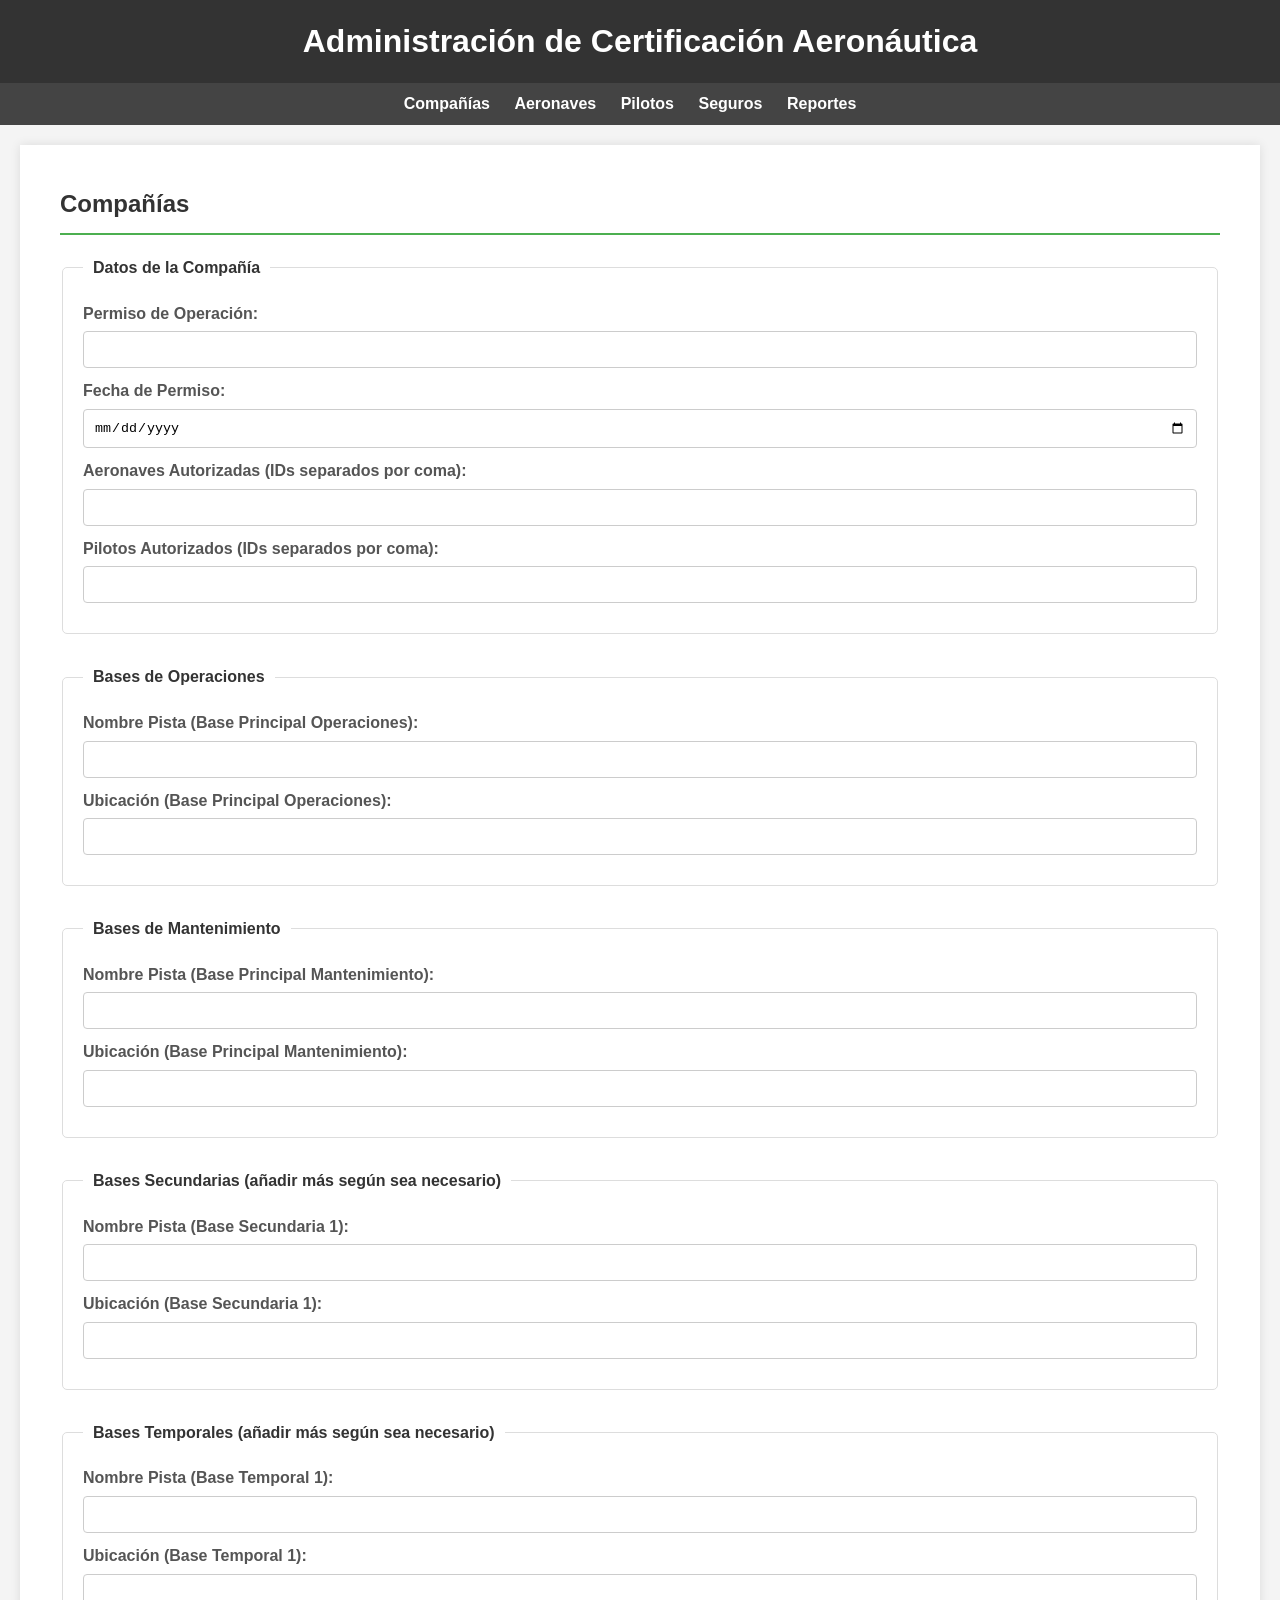
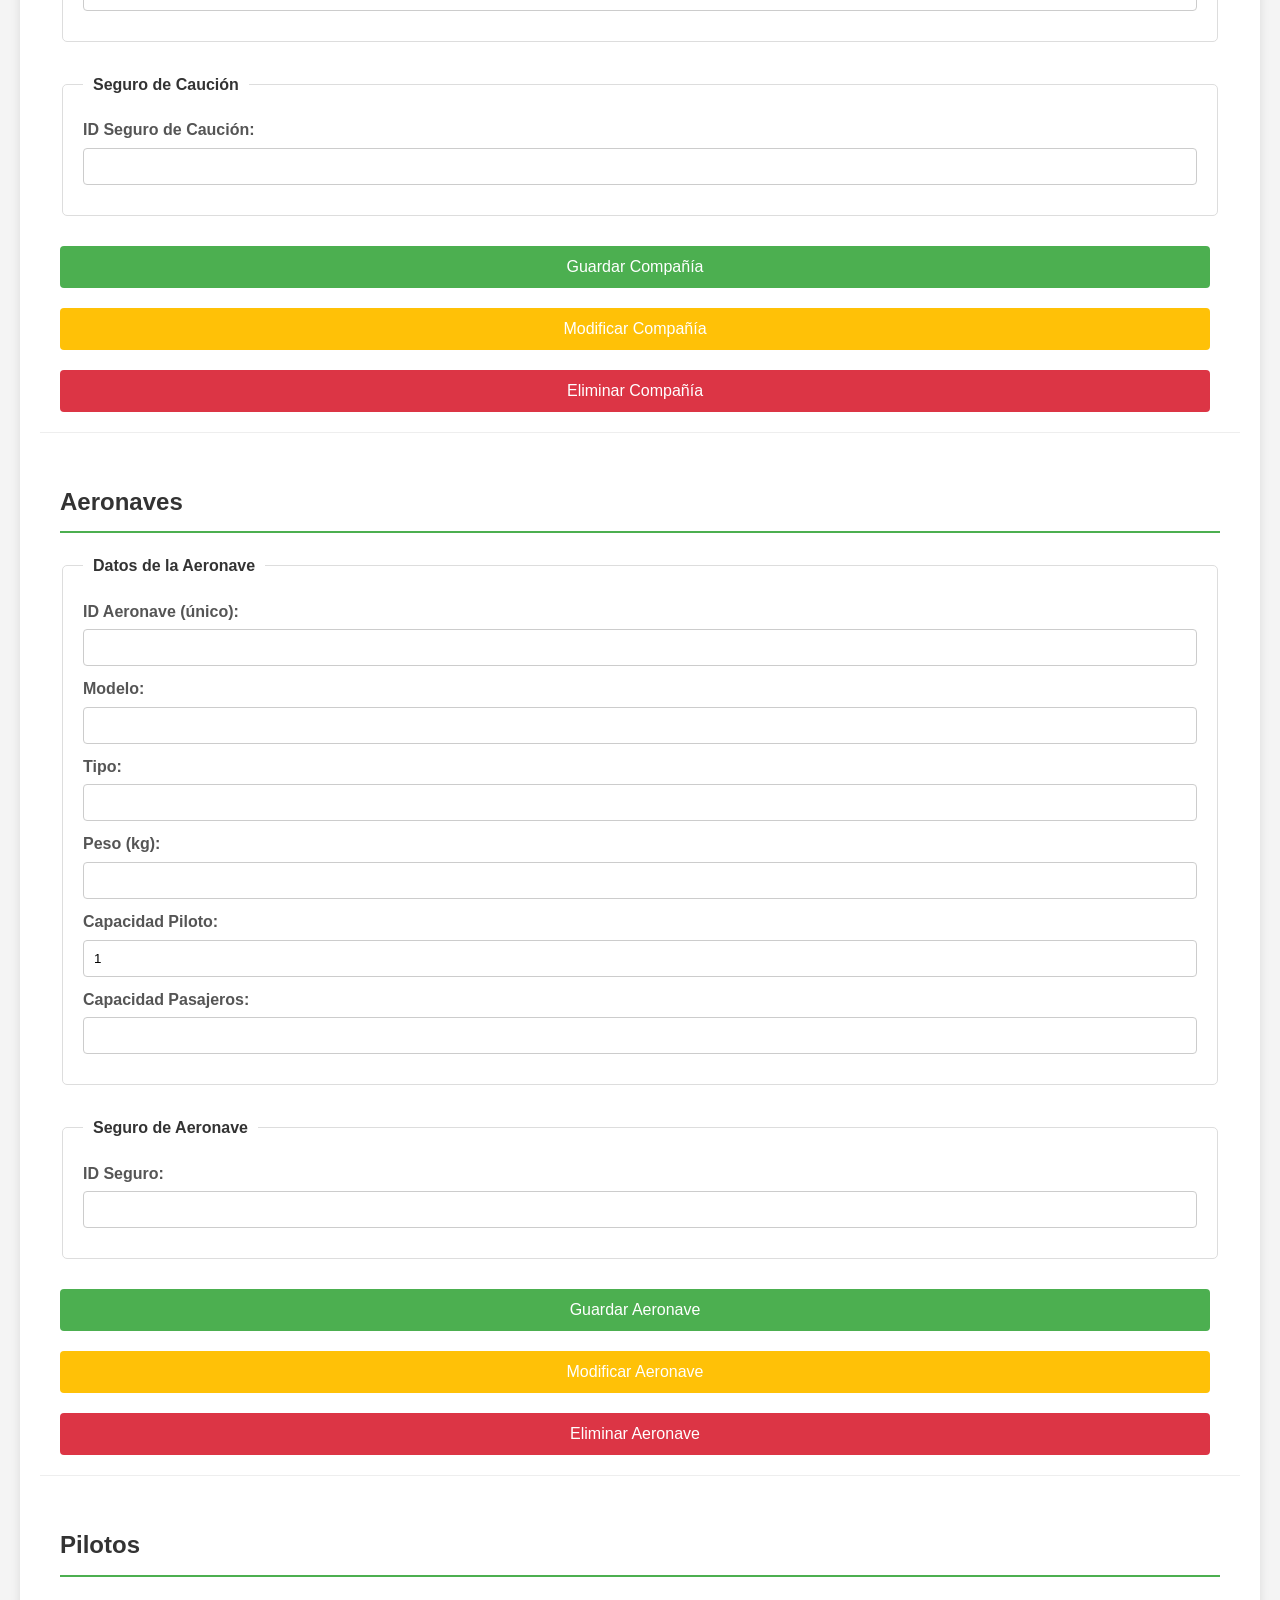
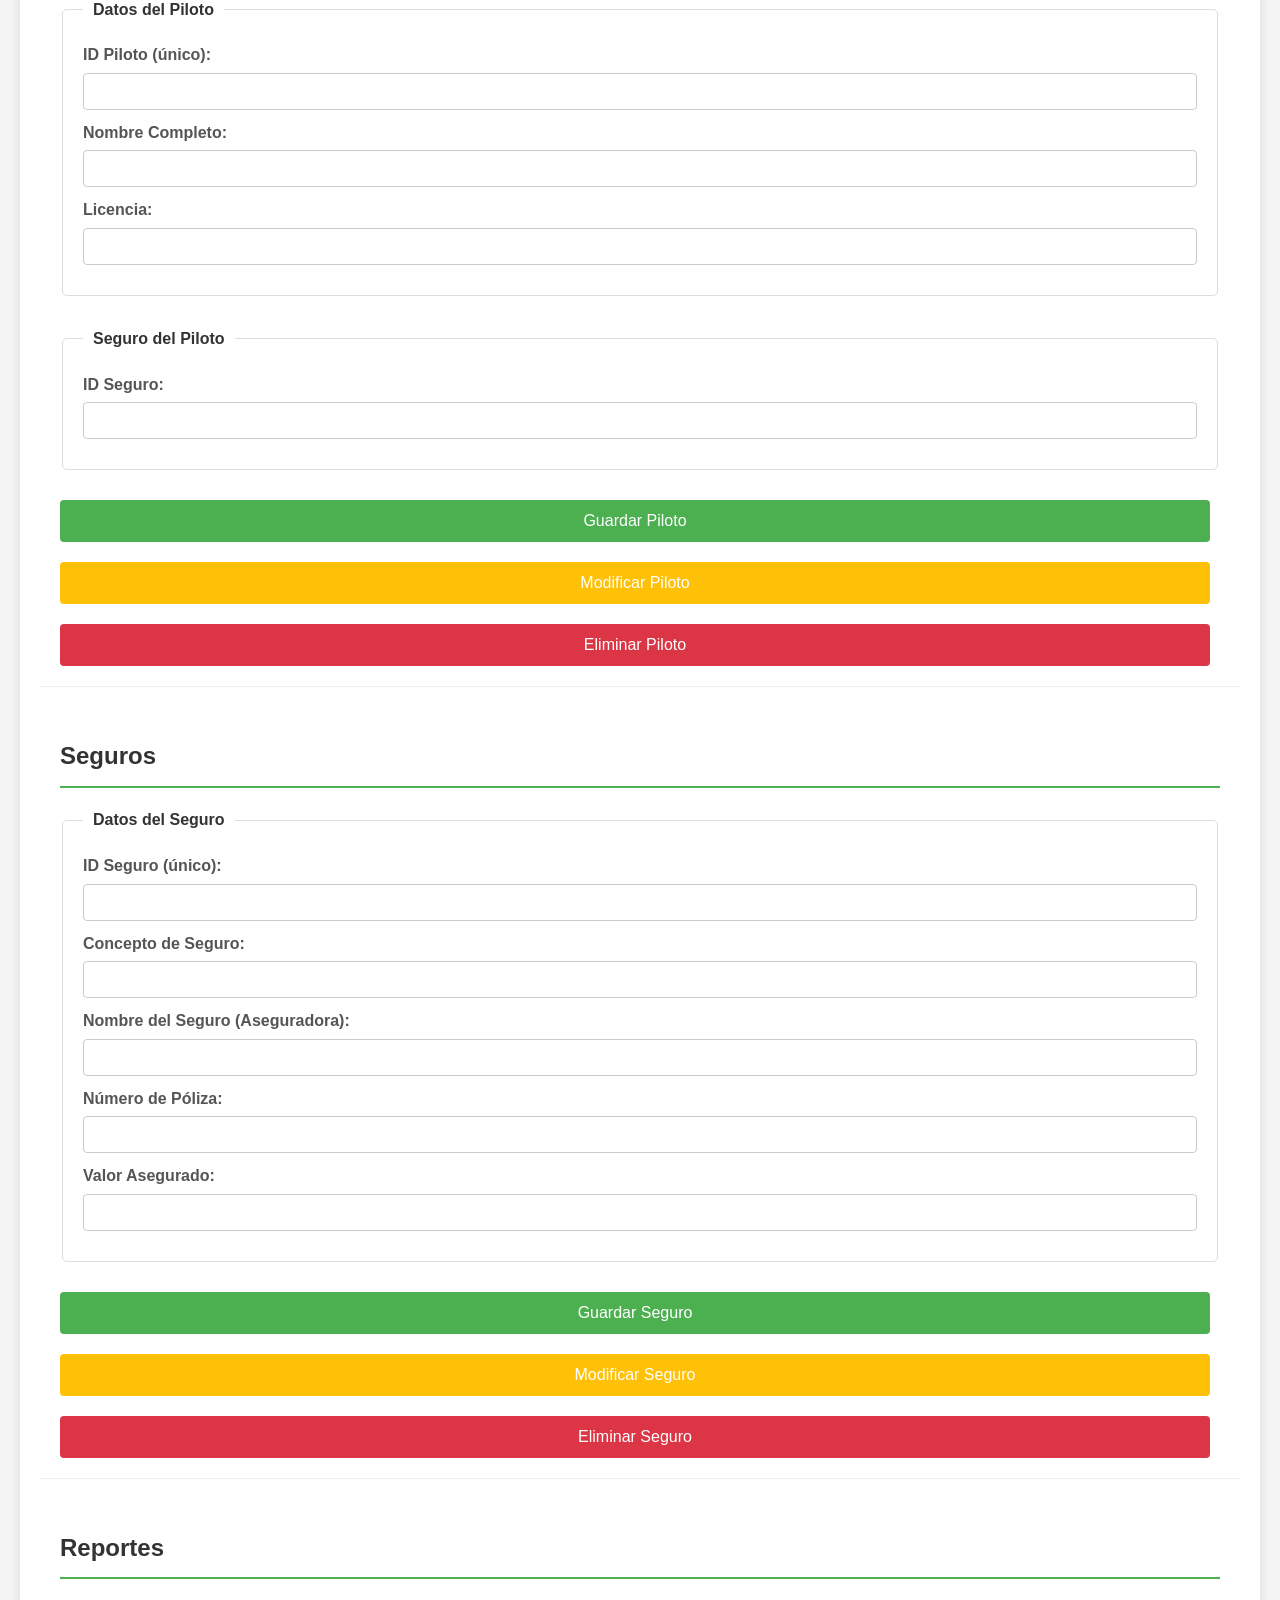
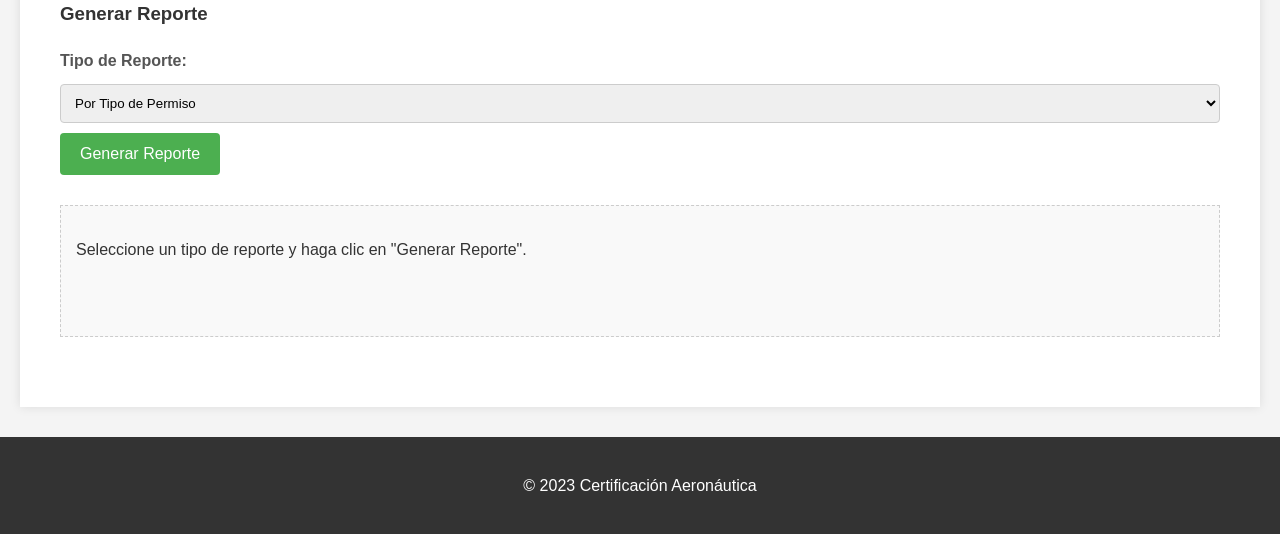
==== index.html @ 200950be "Implementar diseño inicial del frontend para administración de certificación aeronáutica Se crea la " ====
<!DOCTYPE html>
<html lang="es">
<head>
    <meta charset="UTF-8">
    <meta name="viewport" content="width=device-width, initial-scale=1.0">
    <title>Administración de Certificación Aeronáutica</title>
    <link rel="stylesheet" href="style.css">
</head>
<body>
    <header>
        <h1>Administración de Certificación Aeronáutica</h1>
    </header>
    <nav>
        <ul>
            <li><a href="#companias">Compañías</a></li>
            <li><a href="#aeronaves">Aeronaves</a></li>
            <li><a href="#pilotos">Pilotos</a></li>
            <li><a href="#seguros">Seguros</a></li>
            <li><a href="#reportes">Reportes</a></li>
        </ul>
    </nav>
    <main>
        <section id="companias">
            <h2>Compañías</h2>
            <form id="form-companias">
                <fieldset>
                    <legend>Datos de la Compañía</legend>
                    <div>
                        <label for="compania-permiso-operacion">Permiso de Operación:</label>
                        <input type="text" id="compania-permiso-operacion" name="permiso-operacion" required>
                    </div>
                    <div>
                        <label for="compania-fecha-permiso">Fecha de Permiso:</label>
                        <input type="date" id="compania-fecha-permiso" name="fecha-permiso" required>
                    </div>
                    <div>
                        <label for="compania-aeronaves-autorizadas">Aeronaves Autorizadas (IDs separados por coma):</label>
                        <input type="text" id="compania-aeronaves-autorizadas" name="aeronaves-autorizadas">
                    </div>
                    <div>
                        <label for="compania-pilotos-autorizados">Pilotos Autorizados (IDs separados por coma):</label>
                        <input type="text" id="compania-pilotos-autorizados" name="pilotos-autorizados">
                    </div>
                </fieldset>
                <fieldset>
                    <legend>Bases de Operaciones</legend>
                    <div>
                        <label for="compania-base-principal-operaciones-nombre">Nombre Pista (Base Principal Operaciones):</label>
                        <input type="text" id="compania-base-principal-operaciones-nombre" name="base-principal-operaciones-nombre">
                    </div>
                    <div>
                        <label for="compania-base-principal-operaciones-ubicacion">Ubicación (Base Principal Operaciones):</label>
                        <input type="text" id="compania-base-principal-operaciones-ubicacion" name="base-principal-operaciones-ubicacion">
                    </div>
                </fieldset>
                <fieldset>
                    <legend>Bases de Mantenimiento</legend>
                    <div>
                        <label for="compania-base-principal-mantenimiento-nombre">Nombre Pista (Base Principal Mantenimiento):</label>
                        <input type="text" id="compania-base-principal-mantenimiento-nombre" name="base-principal-mantenimiento-nombre">
                    </div>
                    <div>
                        <label for="compania-base-principal-mantenimiento-ubicacion">Ubicación (Base Principal Mantenimiento):</label>
                        <input type="text" id="compania-base-principal-mantenimiento-ubicacion" name="base-principal-mantenimiento-ubicacion">
                    </div>
                </fieldset>
                <fieldset>
                    <legend>Bases Secundarias (añadir más según sea necesario)</legend>
                    <div>
                        <label for="compania-base-secundaria-1-nombre">Nombre Pista (Base Secundaria 1):</label>
                        <input type="text" id="compania-base-secundaria-1-nombre" name="base-secundaria-1-nombre">
                    </div>
                    <div>
                        <label for="compania-base-secundaria-1-ubicacion">Ubicación (Base Secundaria 1):</label>
                        <input type="text" id="compania-base-secundaria-1-ubicacion" name="base-secundaria-1-ubicacion">
                    </div>
                </fieldset>
                <fieldset>
                    <legend>Bases Temporales (añadir más según sea necesario)</legend>
                    <div>
                        <label for="compania-base-temporal-1-nombre">Nombre Pista (Base Temporal 1):</label>
                        <input type="text" id="compania-base-temporal-1-nombre" name="base-temporal-1-nombre">
                    </div>
                    <div>
                        <label for="compania-base-temporal-1-ubicacion">Ubicación (Base Temporal 1):</label>
                        <input type="text" id="compania-base-temporal-1-ubicacion" name="base-temporal-1-ubicacion">
                    </div>
                </fieldset>
                <fieldset>
                    <legend>Seguro de Caución</legend>
                    <div>
                        <label for="compania-seguro-caucion-id">ID Seguro de Caución:</label>
                        <input type="text" id="compania-seguro-caucion-id" name="seguro-caucion-id">
                    </div>
                </fieldset>
                <button type="submit">Guardar Compañía</button>
                <button type="button" class="modificar">Modificar Compañía</button>
                <button type="button" class="eliminar">Eliminar Compañía</button>
            </form>
            <!-- Aquí se mostrarían los registros de compañías -->
        </section>

        <section id="aeronaves">
            <h2>Aeronaves</h2>
            <form id="form-aeronaves">
                <fieldset>
                    <legend>Datos de la Aeronave</legend>
                    <div>
                        <label for="aeronave-id">ID Aeronave (único):</label>
                        <input type="text" id="aeronave-id" name="id" required>
                    </div>
                    <div>
                        <label for="aeronave-modelo">Modelo:</label>
                        <input type="text" id="aeronave-modelo" name="modelo" required>
                    </div>
                    <div>
                        <label for="aeronave-tipo">Tipo:</label>
                        <input type="text" id="aeronave-tipo" name="tipo">
                    </div>
                    <div>
                        <label for="aeronave-peso">Peso (kg):</label>
                        <input type="number" id="aeronave-peso" name="peso">
                    </div>
                    <div>
                        <label for="aeronave-capacidad-piloto">Capacidad Piloto:</label>
                        <input type="number" id="aeronave-capacidad-piloto" name="capacidad-piloto" min="1" value="1">
                    </div>
                    <div>
                        <label for="aeronave-capacidad-pasajeros">Capacidad Pasajeros:</label>
                        <input type="number" id="aeronave-capacidad-pasajeros" name="capacidad-pasajeros" min="0">
                    </div>
                </fieldset>
                <fieldset>
                    <legend>Seguro de Aeronave</legend>
                    <div>
                        <label for="aeronave-seguro-id">ID Seguro:</label>
                        <input type="text" id="aeronave-seguro-id" name="seguro-id">
                    </div>
                </fieldset>
                <button type="submit">Guardar Aeronave</button>
                <button type="button" class="modificar">Modificar Aeronave</button>
                <button type="button" class="eliminar">Eliminar Aeronave</button>
            </form>
            <!-- Aquí se mostrarían los registros de aeronaves -->
        </section>

        <section id="pilotos">
            <h2>Pilotos</h2>
            <form id="form-pilotos">
                <fieldset>
                    <legend>Datos del Piloto</legend>
                    <div>
                        <label for="piloto-id">ID Piloto (único):</label>
                        <input type="text" id="piloto-id" name="id" required>
                    </div>
                    <div>
                        <label for="piloto-nombre">Nombre Completo:</label>
                        <input type="text" id="piloto-nombre" name="nombre" required>
                    </div>
                    <div>
                        <label for="piloto-licencia">Licencia:</label>
                        <input type="text" id="piloto-licencia" name="licencia" required>
                    </div>
                </fieldset>
                <fieldset>
                    <legend>Seguro del Piloto</legend>
                    <div>
                        <label for="piloto-seguro-id">ID Seguro:</label>
                        <input type="text" id="piloto-seguro-id" name="seguro-id">
                    </div>
                </fieldset>
                <button type="submit">Guardar Piloto</button>
                <button type="button" class="modificar">Modificar Piloto</button>
                <button type="button" class="eliminar">Eliminar Piloto</button>
            </form>
            <!-- Aquí se mostrarían los registros de pilotos -->
        </section>

        <section id="seguros">
            <h2>Seguros</h2>
            <form id="form-seguros">
                <fieldset>
                    <legend>Datos del Seguro</legend>
                    <div>
                        <label for="seguro-id">ID Seguro (único):</label>
                        <input type="text" id="seguro-id" name="id" required>
                    </div>
                    <div>
                        <label for="seguro-concepto">Concepto de Seguro:</label>
                        <input type="text" id="seguro-concepto" name="concepto" required>
                    </div>
                    <div>
                        <label for="seguro-nombre">Nombre del Seguro (Aseguradora):</label>
                        <input type="text" id="seguro-nombre" name="nombre-seguro" required>
                    </div>
                    <div>
                        <label for="seguro-numero-poliza">Número de Póliza:</label>
                        <input type="text" id="seguro-numero-poliza" name="numero-poliza" required>
                    </div>
                    <div>
                        <label for="seguro-valor">Valor Asegurado:</label>
                        <input type="number" id="seguro-valor" name="valor" step="0.01" min="0">
                    </div>
                </fieldset>
                <button type="submit">Guardar Seguro</button>
                <button type="button" class="modificar">Modificar Seguro</button>
                <button type="button" class="eliminar">Eliminar Seguro</button>
            </form>
            <!-- Aquí se mostrarían los registros de seguros -->
        </section>

        <section id="reportes">
            <h2>Reportes</h2>
            <div>
                <h3>Generar Reporte</h3>
                <label for="reporte-tipo">Tipo de Reporte:</label>
                <select id="reporte-tipo" name="reporte-tipo">
                    <option value="tipo-permiso">Por Tipo de Permiso</option>
                    <option value="caducidad-permiso">Permisos con Caducidad de Vigencia</option>
                </select>
                <button id="btn-generar-reporte">Generar Reporte</button>
            </div>
            <div id="area-reporte">
                <!-- Aquí se mostrará el reporte generado -->
                <p>Seleccione un tipo de reporte y haga clic en "Generar Reporte".</p>
            </div>
        </section>
    </main>
    <footer>
        <p>&copy; 2023 Certificación Aeronáutica</p>
    </footer>
    <script src="script.js"></script>
</body>
</html>
---- style.css ----
/* Estilos generales */
body {
    font-family: sans-serif;
    line-height: 1.6;
    margin: 0;
    padding: 0;
    background-color: #f4f4f4;
    color: #333;
}

header {
    background-color: #333;
    color: #fff;
    padding: 1rem 0;
    text-align: center;
}

header h1 {
    margin: 0;
}

nav {
    background-color: #444;
    padding: 0.5rem;
}

nav ul {
    list-style-type: none;
    padding: 0;
    margin: 0;
    text-align: center;
}

nav ul li {
    display: inline;
    margin-right: 20px;
}

nav ul li a {
    color: #fff;
    text-decoration: none;
    font-weight: bold;
}

nav ul li a:hover {
    text-decoration: underline;
}

main {
    padding: 20px;
    max-width: 1200px;
    margin: 20px auto;
    background-color: #fff;
    box-shadow: 0 0 10px rgba(0,0,0,0.1);
}

section {
    margin-bottom: 30px;
    padding: 20px;
    border-bottom: 1px solid #eee;
}

section:last-child {
    border-bottom: none;
}

h2 {
    color: #333;
    border-bottom: 2px solid #4CAF50;
    padding-bottom: 10px;
    margin-top: 0;
}

/* Formularios */
form {
    display: flex;
    flex-direction: column;
    gap: 20px;
}

fieldset {
    border: 1px solid #ddd;
    padding: 20px;
    border-radius: 5px;
    margin-bottom: 10px;
}

legend {
    font-weight: bold;
    color: #333;
    padding: 0 10px;
}

form div {
    margin-bottom: 10px;
}

label {
    display: block;
    margin-bottom: 5px;
    font-weight: bold;
    color: #555;
}

input[type="text"],
input[type="date"],
input[type="number"],
input[type="email"],
select {
    width: 100%;
    padding: 10px;
    border: 1px solid #ccc;
    border-radius: 4px;
    box-sizing: border-box; /* Para que el padding no afecte el width total */
}

input:focus, select:focus {
    outline: none;
    border-color: #4CAF50;
    box-shadow: 0 0 5px rgba(76, 175, 80, 0.5);
}

button {
    background-color: #4CAF50;
    color: white;
    padding: 12px 20px;
    border: none;
    border-radius: 4px;
    cursor: pointer;
    font-size: 16px;
    margin-right: 10px;
    transition: background-color 0.3s ease;
}

button:hover {
    background-color: #45a049;
}

button.modificar {
    background-color: #ffc107; /* Amarillo */
}

button.modificar:hover {
    background-color: #e0a800;
}

button.eliminar {
    background-color: #dc3545; /* Rojo */
}

button.eliminar:hover {
    background-color: #c82333;
}

/* Reportes */
#reportes label,
#reportes select,
#reportes button {
    margin-bottom: 10px;
}

#reportes select {
    margin-right: 10px;
    padding: 10px; /* Asegurar padding consistente */
}

#area-reporte {
    margin-top: 20px;
    padding: 15px;
    border: 1px dashed #ccc;
    background-color: #f9f9f9;
    min-height: 100px;
}

/* Footer */
footer {
    text-align: center;
    padding: 20px;
    background-color: #333;
    color: #fff;
    margin-top: 30px;
}

/* Responsividad básica */
@media (max-width: 768px) {
    nav ul li {
        display: block;
        margin-bottom: 10px;
    }

    input[type="text"],
    input[type="date"],
    input[type="number"],
    input[type="email"],
    select {
        width: 100%; /* Asegurar que ocupen todo el ancho disponible */
    }

    form {
        align-items: stretch; /* Estirar los elementos del formulario */
    }

    button {
        width: 100%;
        margin-bottom: 10px;
    }
    button:last-of-type{
        margin-bottom: 0;
    }
}

/* Estilos para tablas (si se añaden para mostrar datos) */
table {
    width: 100%;
    border-collapse: collapse;
    margin-top: 20px;
}

th, td {
    border: 1px solid #ddd;
    padding: 8px;
    text-align: left;
}

th {
    background-color: #f2f2f2;
    font-weight: bold;
}

tr:nth-child(even) {
    background-color: #f9f9f9;
}

tr:hover {
    background-color: #f1f1f1;
}
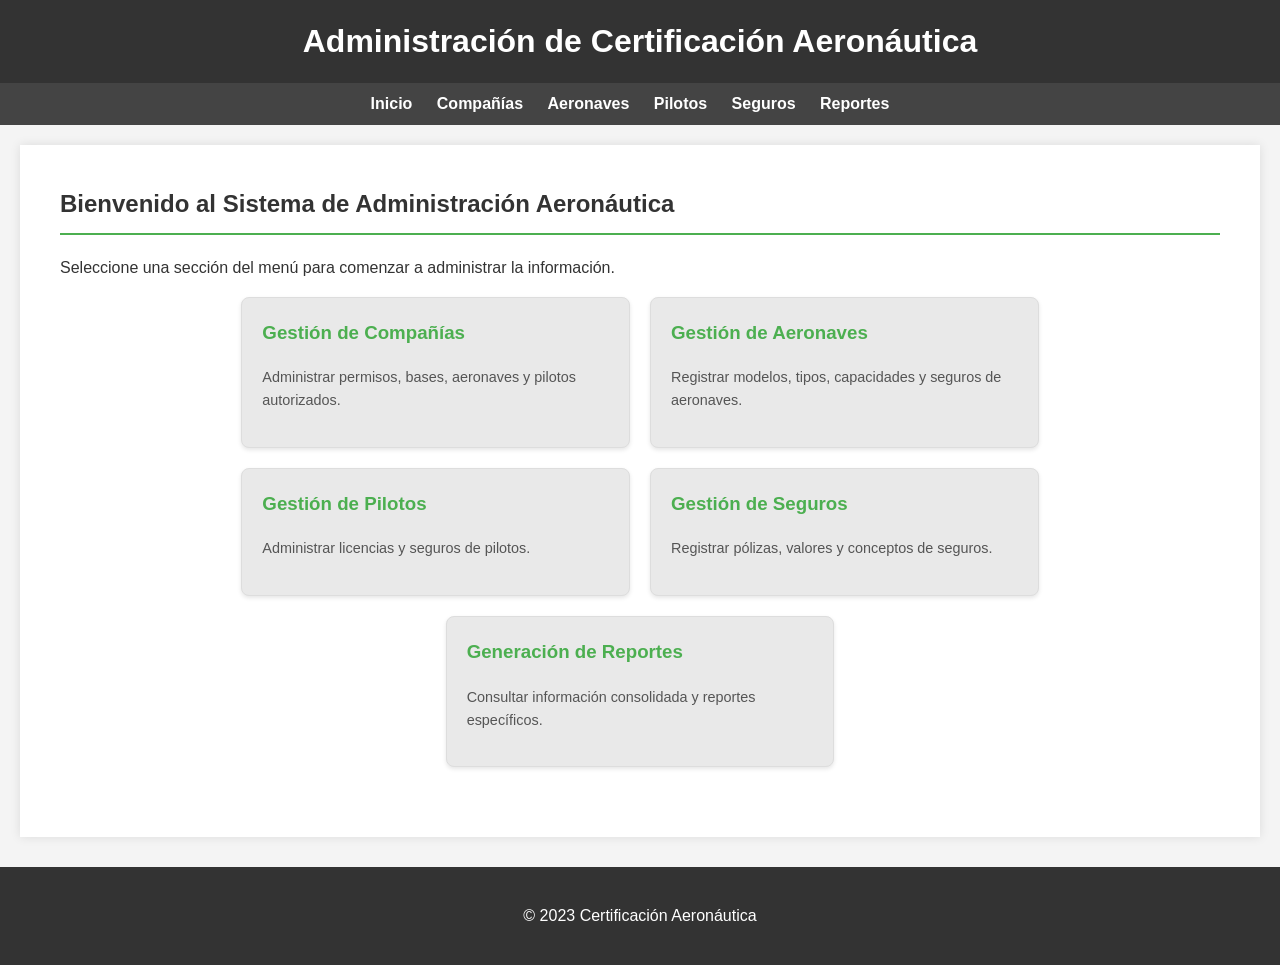
==== commit 340152f7: "Refactor: Separar secciones en páginas HTML individuales y vincular datos - Cada sección principal (" ====
--- a/index.html
+++ b/index.html
@@ -12,217 +12,40 @@
     </header>
     <nav>
         <ul>
-            <li><a href="#companias">Compañías</a></li>
-            <li><a href="#aeronaves">Aeronaves</a></li>
-            <li><a href="#pilotos">Pilotos</a></li>
-            <li><a href="#seguros">Seguros</a></li>
-            <li><a href="#reportes">Reportes</a></li>
+            <li><a href="index.html">Inicio</a></li>
+            <li><a href="companias.html">Compañías</a></li>
+            <li><a href="aeronaves.html">Aeronaves</a></li>
+            <li><a href="pilotos.html">Pilotos</a></li>
+            <li><a href="seguros.html">Seguros</a></li>
+            <li><a href="reportes.html">Reportes</a></li>
         </ul>
     </nav>
     <main>
-        <section id="companias">
-            <h2>Compañías</h2>
-            <form id="form-companias">
-                <fieldset>
-                    <legend>Datos de la Compañía</legend>
-                    <div>
-                        <label for="compania-permiso-operacion">Permiso de Operación:</label>
-                        <input type="text" id="compania-permiso-operacion" name="permiso-operacion" required>
-                    </div>
-                    <div>
-                        <label for="compania-fecha-permiso">Fecha de Permiso:</label>
-                        <input type="date" id="compania-fecha-permiso" name="fecha-permiso" required>
-                    </div>
-                    <div>
-                        <label for="compania-aeronaves-autorizadas">Aeronaves Autorizadas (IDs separados por coma):</label>
-                        <input type="text" id="compania-aeronaves-autorizadas" name="aeronaves-autorizadas">
-                    </div>
-                    <div>
-                        <label for="compania-pilotos-autorizados">Pilotos Autorizados (IDs separados por coma):</label>
-                        <input type="text" id="compania-pilotos-autorizados" name="pilotos-autorizados">
-                    </div>
-                </fieldset>
-                <fieldset>
-                    <legend>Bases de Operaciones</legend>
-                    <div>
-                        <label for="compania-base-principal-operaciones-nombre">Nombre Pista (Base Principal Operaciones):</label>
-                        <input type="text" id="compania-base-principal-operaciones-nombre" name="base-principal-operaciones-nombre">
-                    </div>
-                    <div>
-                        <label for="compania-base-principal-operaciones-ubicacion">Ubicación (Base Principal Operaciones):</label>
-                        <input type="text" id="compania-base-principal-operaciones-ubicacion" name="base-principal-operaciones-ubicacion">
-                    </div>
-                </fieldset>
-                <fieldset>
-                    <legend>Bases de Mantenimiento</legend>
-                    <div>
-                        <label for="compania-base-principal-mantenimiento-nombre">Nombre Pista (Base Principal Mantenimiento):</label>
-                        <input type="text" id="compania-base-principal-mantenimiento-nombre" name="base-principal-mantenimiento-nombre">
-                    </div>
-                    <div>
-                        <label for="compania-base-principal-mantenimiento-ubicacion">Ubicación (Base Principal Mantenimiento):</label>
-                        <input type="text" id="compania-base-principal-mantenimiento-ubicacion" name="base-principal-mantenimiento-ubicacion">
-                    </div>
-                </fieldset>
-                <fieldset>
-                    <legend>Bases Secundarias (añadir más según sea necesario)</legend>
-                    <div>
-                        <label for="compania-base-secundaria-1-nombre">Nombre Pista (Base Secundaria 1):</label>
-                        <input type="text" id="compania-base-secundaria-1-nombre" name="base-secundaria-1-nombre">
-                    </div>
-                    <div>
-                        <label for="compania-base-secundaria-1-ubicacion">Ubicación (Base Secundaria 1):</label>
-                        <input type="text" id="compania-base-secundaria-1-ubicacion" name="base-secundaria-1-ubicacion">
-                    </div>
-                </fieldset>
-                <fieldset>
-                    <legend>Bases Temporales (añadir más según sea necesario)</legend>
-                    <div>
-                        <label for="compania-base-temporal-1-nombre">Nombre Pista (Base Temporal 1):</label>
-                        <input type="text" id="compania-base-temporal-1-nombre" name="base-temporal-1-nombre">
-                    </div>
-                    <div>
-                        <label for="compania-base-temporal-1-ubicacion">Ubicación (Base Temporal 1):</label>
-                        <input type="text" id="compania-base-temporal-1-ubicacion" name="base-temporal-1-ubicacion">
-                    </div>
-                </fieldset>
-                <fieldset>
-                    <legend>Seguro de Caución</legend>
-                    <div>
-                        <label for="compania-seguro-caucion-id">ID Seguro de Caución:</label>
-                        <input type="text" id="compania-seguro-caucion-id" name="seguro-caucion-id">
-                    </div>
-                </fieldset>
-                <button type="submit">Guardar Compañía</button>
-                <button type="button" class="modificar">Modificar Compañía</button>
-                <button type="button" class="eliminar">Eliminar Compañía</button>
-            </form>
-            <!-- Aquí se mostrarían los registros de compañías -->
-        </section>
+        <section id="dashboard">
+            <h2>Bienvenido al Sistema de Administración Aeronáutica</h2>
+            <p>Seleccione una sección del menú para comenzar a administrar la información.</p>
 
-        <section id="aeronaves">
-            <h2>Aeronaves</h2>
-            <form id="form-aeronaves">
-                <fieldset>
-                    <legend>Datos de la Aeronave</legend>
-                    <div>
-                        <label for="aeronave-id">ID Aeronave (único):</label>
-                        <input type="text" id="aeronave-id" name="id" required>
-                    </div>
-                    <div>
-                        <label for="aeronave-modelo">Modelo:</label>
-                        <input type="text" id="aeronave-modelo" name="modelo" required>
-                    </div>
-                    <div>
-                        <label for="aeronave-tipo">Tipo:</label>
-                        <input type="text" id="aeronave-tipo" name="tipo">
-                    </div>
-                    <div>
-                        <label for="aeronave-peso">Peso (kg):</label>
-                        <input type="number" id="aeronave-peso" name="peso">
-                    </div>
-                    <div>
-                        <label for="aeronave-capacidad-piloto">Capacidad Piloto:</label>
-                        <input type="number" id="aeronave-capacidad-piloto" name="capacidad-piloto" min="1" value="1">
-                    </div>
-                    <div>
-                        <label for="aeronave-capacidad-pasajeros">Capacidad Pasajeros:</label>
-                        <input type="number" id="aeronave-capacidad-pasajeros" name="capacidad-pasajeros" min="0">
-                    </div>
-                </fieldset>
-                <fieldset>
-                    <legend>Seguro de Aeronave</legend>
-                    <div>
-                        <label for="aeronave-seguro-id">ID Seguro:</label>
-                        <input type="text" id="aeronave-seguro-id" name="seguro-id">
-                    </div>
-                </fieldset>
-                <button type="submit">Guardar Aeronave</button>
-                <button type="button" class="modificar">Modificar Aeronave</button>
-                <button type="button" class="eliminar">Eliminar Aeronave</button>
-            </form>
-            <!-- Aquí se mostrarían los registros de aeronaves -->
-        </section>
-
-        <section id="pilotos">
-            <h2>Pilotos</h2>
-            <form id="form-pilotos">
-                <fieldset>
-                    <legend>Datos del Piloto</legend>
-                    <div>
-                        <label for="piloto-id">ID Piloto (único):</label>
-                        <input type="text" id="piloto-id" name="id" required>
-                    </div>
-                    <div>
-                        <label for="piloto-nombre">Nombre Completo:</label>
-                        <input type="text" id="piloto-nombre" name="nombre" required>
-                    </div>
-                    <div>
-                        <label for="piloto-licencia">Licencia:</label>
-                        <input type="text" id="piloto-licencia" name="licencia" required>
-                    </div>
-                </fieldset>
-                <fieldset>
-                    <legend>Seguro del Piloto</legend>
-                    <div>
-                        <label for="piloto-seguro-id">ID Seguro:</label>
-                        <input type="text" id="piloto-seguro-id" name="seguro-id">
-                    </div>
-                </fieldset>
-                <button type="submit">Guardar Piloto</button>
-                <button type="button" class="modificar">Modificar Piloto</button>
-                <button type="button" class="eliminar">Eliminar Piloto</button>
-            </form>
-            <!-- Aquí se mostrarían los registros de pilotos -->
-        </section>
-
-        <section id="seguros">
-            <h2>Seguros</h2>
-            <form id="form-seguros">
-                <fieldset>
-                    <legend>Datos del Seguro</legend>
-                    <div>
-                        <label for="seguro-id">ID Seguro (único):</label>
-                        <input type="text" id="seguro-id" name="id" required>
-                    </div>
-                    <div>
-                        <label for="seguro-concepto">Concepto de Seguro:</label>
-                        <input type="text" id="seguro-concepto" name="concepto" required>
-                    </div>
-                    <div>
-                        <label for="seguro-nombre">Nombre del Seguro (Aseguradora):</label>
-                        <input type="text" id="seguro-nombre" name="nombre-seguro" required>
-                    </div>
-                    <div>
-                        <label for="seguro-numero-poliza">Número de Póliza:</label>
-                        <input type="text" id="seguro-numero-poliza" name="numero-poliza" required>
-                    </div>
-                    <div>
-                        <label for="seguro-valor">Valor Asegurado:</label>
-                        <input type="number" id="seguro-valor" name="valor" step="0.01" min="0">
-                    </div>
-                </fieldset>
-                <button type="submit">Guardar Seguro</button>
-                <button type="button" class="modificar">Modificar Seguro</button>
-                <button type="button" class="eliminar">Eliminar Seguro</button>
-            </form>
-            <!-- Aquí se mostrarían los registros de seguros -->
-        </section>
-
-        <section id="reportes">
-            <h2>Reportes</h2>
-            <div>
-                <h3>Generar Reporte</h3>
-                <label for="reporte-tipo">Tipo de Reporte:</label>
-                <select id="reporte-tipo" name="reporte-tipo">
-                    <option value="tipo-permiso">Por Tipo de Permiso</option>
-                    <option value="caducidad-permiso">Permisos con Caducidad de Vigencia</option>
-                </select>
-                <button id="btn-generar-reporte">Generar Reporte</button>
-            </div>
-            <div id="area-reporte">
-                <!-- Aquí se mostrará el reporte generado -->
-                <p>Seleccione un tipo de reporte y haga clic en "Generar Reporte".</p>
+            <div class="dashboard-links">
+                <a href="companias.html" class="dashboard-link">
+                    <h3>Gestión de Compañías</h3>
+                    <p>Administrar permisos, bases, aeronaves y pilotos autorizados.</p>
+                </a>
+                <a href="aeronaves.html" class="dashboard-link">
+                    <h3>Gestión de Aeronaves</h3>
+                    <p>Registrar modelos, tipos, capacidades y seguros de aeronaves.</p>
+                </a>
+                <a href="pilotos.html" class="dashboard-link">
+                    <h3>Gestión de Pilotos</h3>
+                    <p>Administrar licencias y seguros de pilotos.</p>
+                </a>
+                <a href="seguros.html" class="dashboard-link">
+                    <h3>Gestión de Seguros</h3>
+                    <p>Registrar pólizas, valores y conceptos de seguros.</p>
+                </a>
+                <a href="reportes.html" class="dashboard-link">
+                    <h3>Generación de Reportes</h3>
+                    <p>Consultar información consolidada y reportes específicos.</p>
+                </a>
             </div>
         </section>
     </main>
--- a/style.css
+++ b/style.css
@@ -152,6 +152,43 @@
     background-color: #c82333;
 }
 
+/* Estilos para el Dashboard */
+.dashboard-links {
+    display: flex;
+    flex-wrap: wrap;
+    gap: 20px;
+    justify-content: center;
+}
+
+.dashboard-link {
+    background-color: #e9e9e9;
+    border: 1px solid #ddd;
+    border-radius: 8px;
+    padding: 20px;
+    width: calc(33.333% - 40px); /* Ajustar para 3 columnas con gap */
+    min-width: 250px; /* Ancho mínimo para mejor visualización */
+    text-decoration: none;
+    color: #333;
+    transition: transform 0.2s ease, box-shadow 0.2s ease;
+    box-shadow: 0 2px 4px rgba(0,0,0,0.1);
+}
+
+.dashboard-link:hover {
+    transform: translateY(-5px);
+    box-shadow: 0 4px 8px rgba(0,0,0,0.15);
+}
+
+.dashboard-link h3 {
+    margin-top: 0;
+    color: #4CAF50;
+}
+
+.dashboard-link p {
+    font-size: 0.9em;
+    color: #555;
+}
+
+
 /* Reportes */
 #reportes label,
 #reportes select,
@@ -207,6 +244,15 @@
     button:last-of-type{
         margin-bottom: 0;
     }
+
+    .dashboard-link {
+        width: calc(50% - 20px); /* 2 columnas en pantallas más pequeñas */
+    }
+
+    .dashboard-link:last-child{
+         width: 100% /* Si es impar, el último ocupa todo el ancho */
+    }
+
 }
 
 /* Estilos para tablas (si se añaden para mostrar datos) */
